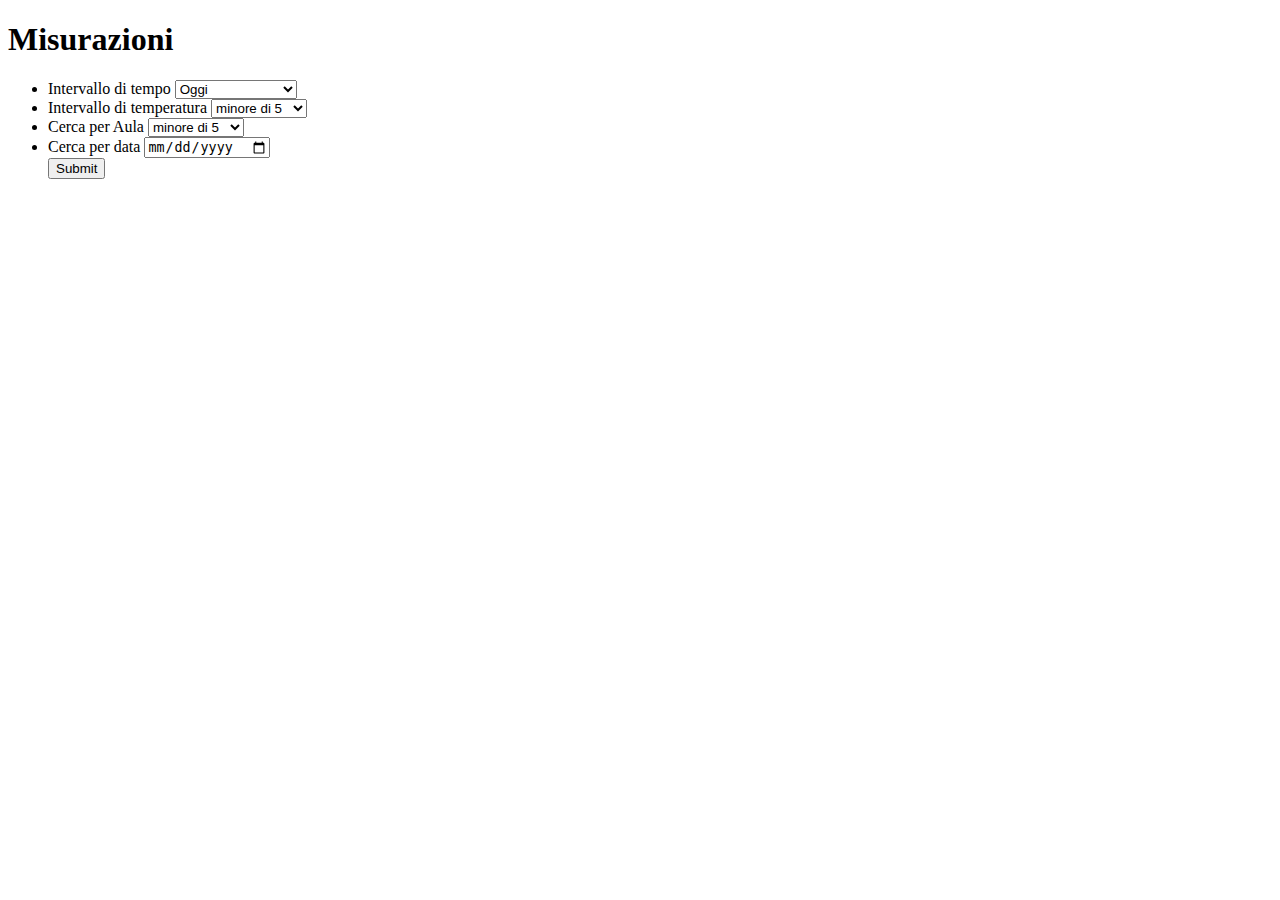
==== index.html @ 41a1cf86 "Rename lista.html to index.html" ====
<!DOCTYPE html>
    <html>

    <head>
        <link rel="stylesheet" type="text/css" href="css/style.css">
        <title>Misurazioni</title>

    </head>

<body>
    <h1>Misurazioni</h1>
    <div id="inserimento" back>

        <ul>
            <li class = "select">
                <form action="#">
                    <label for="lang">Intervallo di tempo</label>
                    <select name="languages" id="lang">
                        <option value="oggi">Oggi</option>
                        <option value="Ultima settimana">Ultima settimana</option>
                        <option value="Ultimo mese">Ultimo mese</option>
                        <option value="Ultimo anno">Ultimo anno</option>
                    </select>
                </form>
            </li>

            <li class = "select">
                <form action="#">
                    <label for="lang">Intervallo di temperatura</label>
                    <select name="languages" id="lang">
                        <option value="oggi">minore di 5</option>
                        <option value="Ultima settimana">minore di 10</option>
                        <option value="Ultimo mese">minore di 15</option>
                        <option value="Ultimo anno">minore di 20</option>
                        <option value="Ultimo anno">minore di 25</option>
                    </select>
                </form>
            </li>

            <li class = "select">
                <form action="#">
                    <label for="lang">Cerca per Aula</label>
                    <select name="languages" id="lang">
                        <option value="1">minore di 5</option>
                        <option value="2">minore di 10</option>
                        <option value="3">minore di 15</option>
                        <option value="4">minore di 20</option>
                        <option value="5">minore di 25</option>
                    </select>
                  
                </form>
            </li>

            <li class = "select">
                <form action="#">
                    <label for="lang">Cerca per data</label>
                    </select>
                    <input type="date" value="date" />
                </form>
            </li>

            <input type = "submit" id = "submit" value="Submit" />
        </ul>

    </div>
    <div id="result">
    </div>

    <script type="text/javascript" src="js/javascript.js"></script>
</body>

</html>
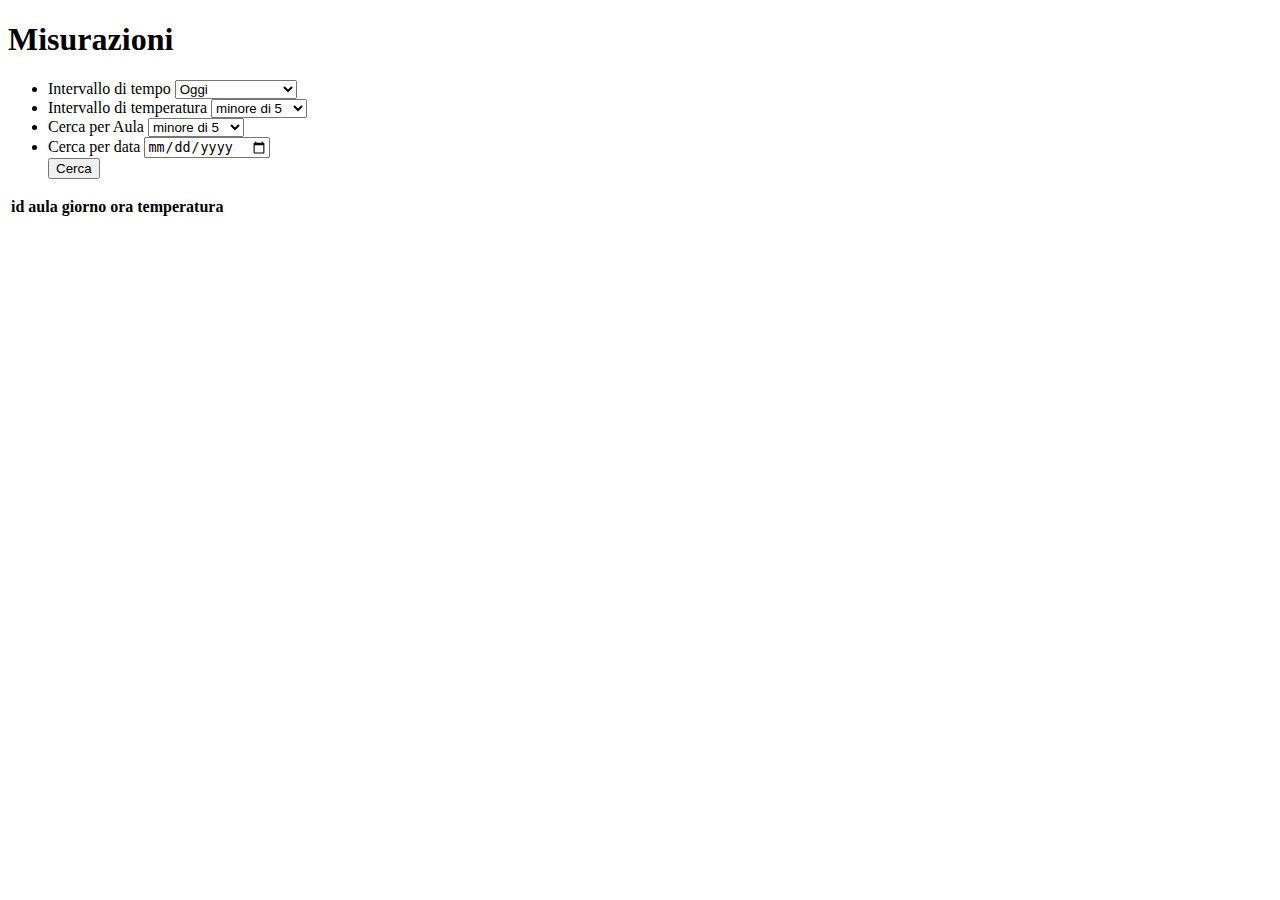
==== commit e015fc24: "Update index.html" ====
--- a/index.html
+++ b/index.html
@@ -59,11 +59,22 @@
                 </form>
             </li>
 
-            <input type = "submit" id = "submit" value="Submit" />
+            <button type="button">Cerca</button> 
         </ul>
 
     </div>
-    <div id="result">
+    
+    <div>
+        <table id = "table1">
+            <tr>
+              <th>id</th>
+              <th>aula</th>
+              <th>giorno</th>
+              <th>ora</th>
+              <th>temperatura</th>
+            </tr>
+        </table>
+        <div id= "result" > </div>
     </div>
 
     <script type="text/javascript" src="js/javascript.js"></script>
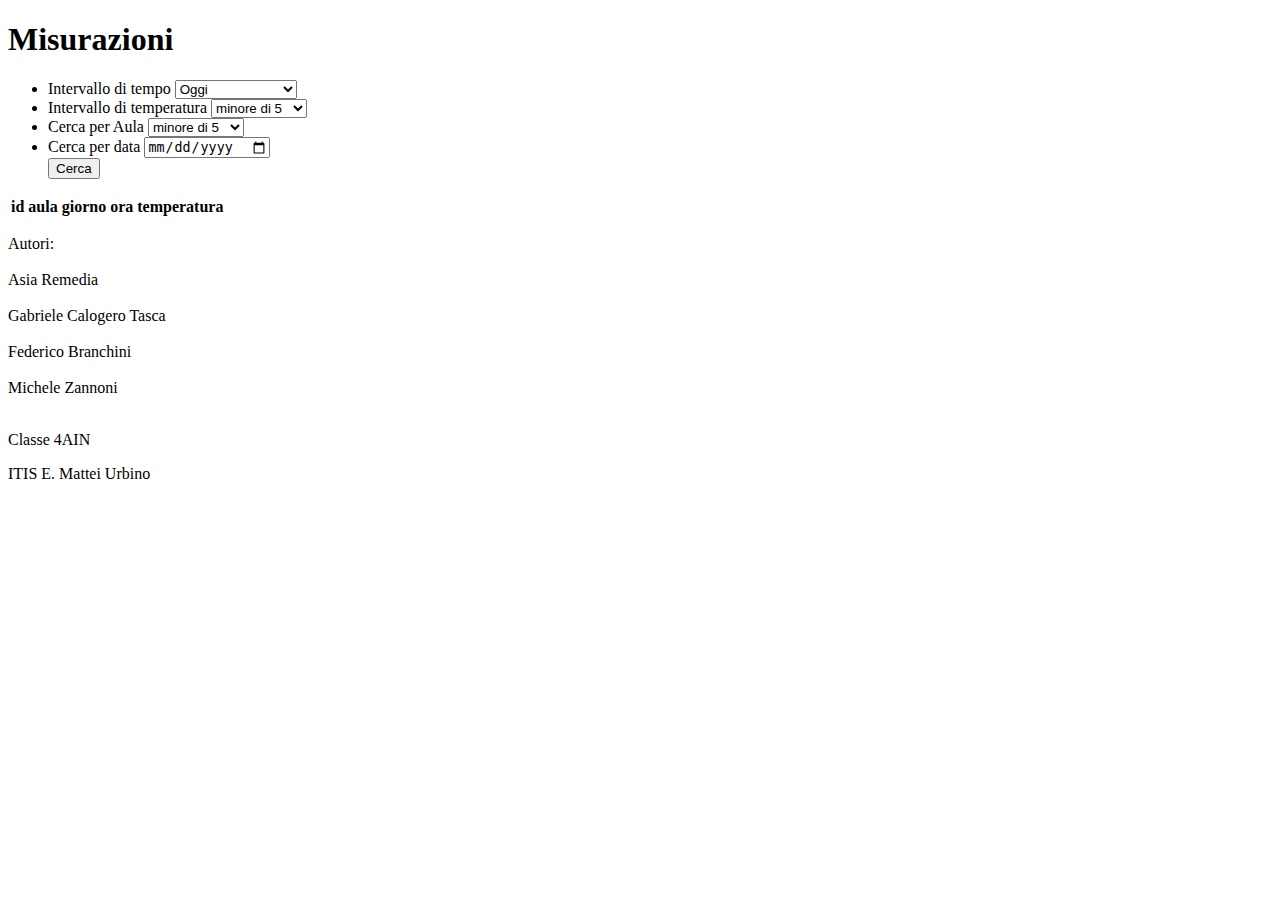
==== commit a80eecaa: "Update index.html" ====
--- a/index.html
+++ b/index.html
@@ -78,6 +78,18 @@
     </div>
 
     <script type="text/javascript" src="js/javascript.js"></script>
+
+    <footer>
+        <p>Autori: <br></br> Asia Remedia<br></br>Gabriele Calogero Tasca<br></br>Federico Branchini<br></br>Michele Zannoni<br></br>
+        </p>
+
+        <p>
+
+        </p>
+
+        <p>Classe 4AIN</p>
+        <p>ITIS E. Mattei Urbino</p>
+    </footer>
 </body>
 
 </html>
